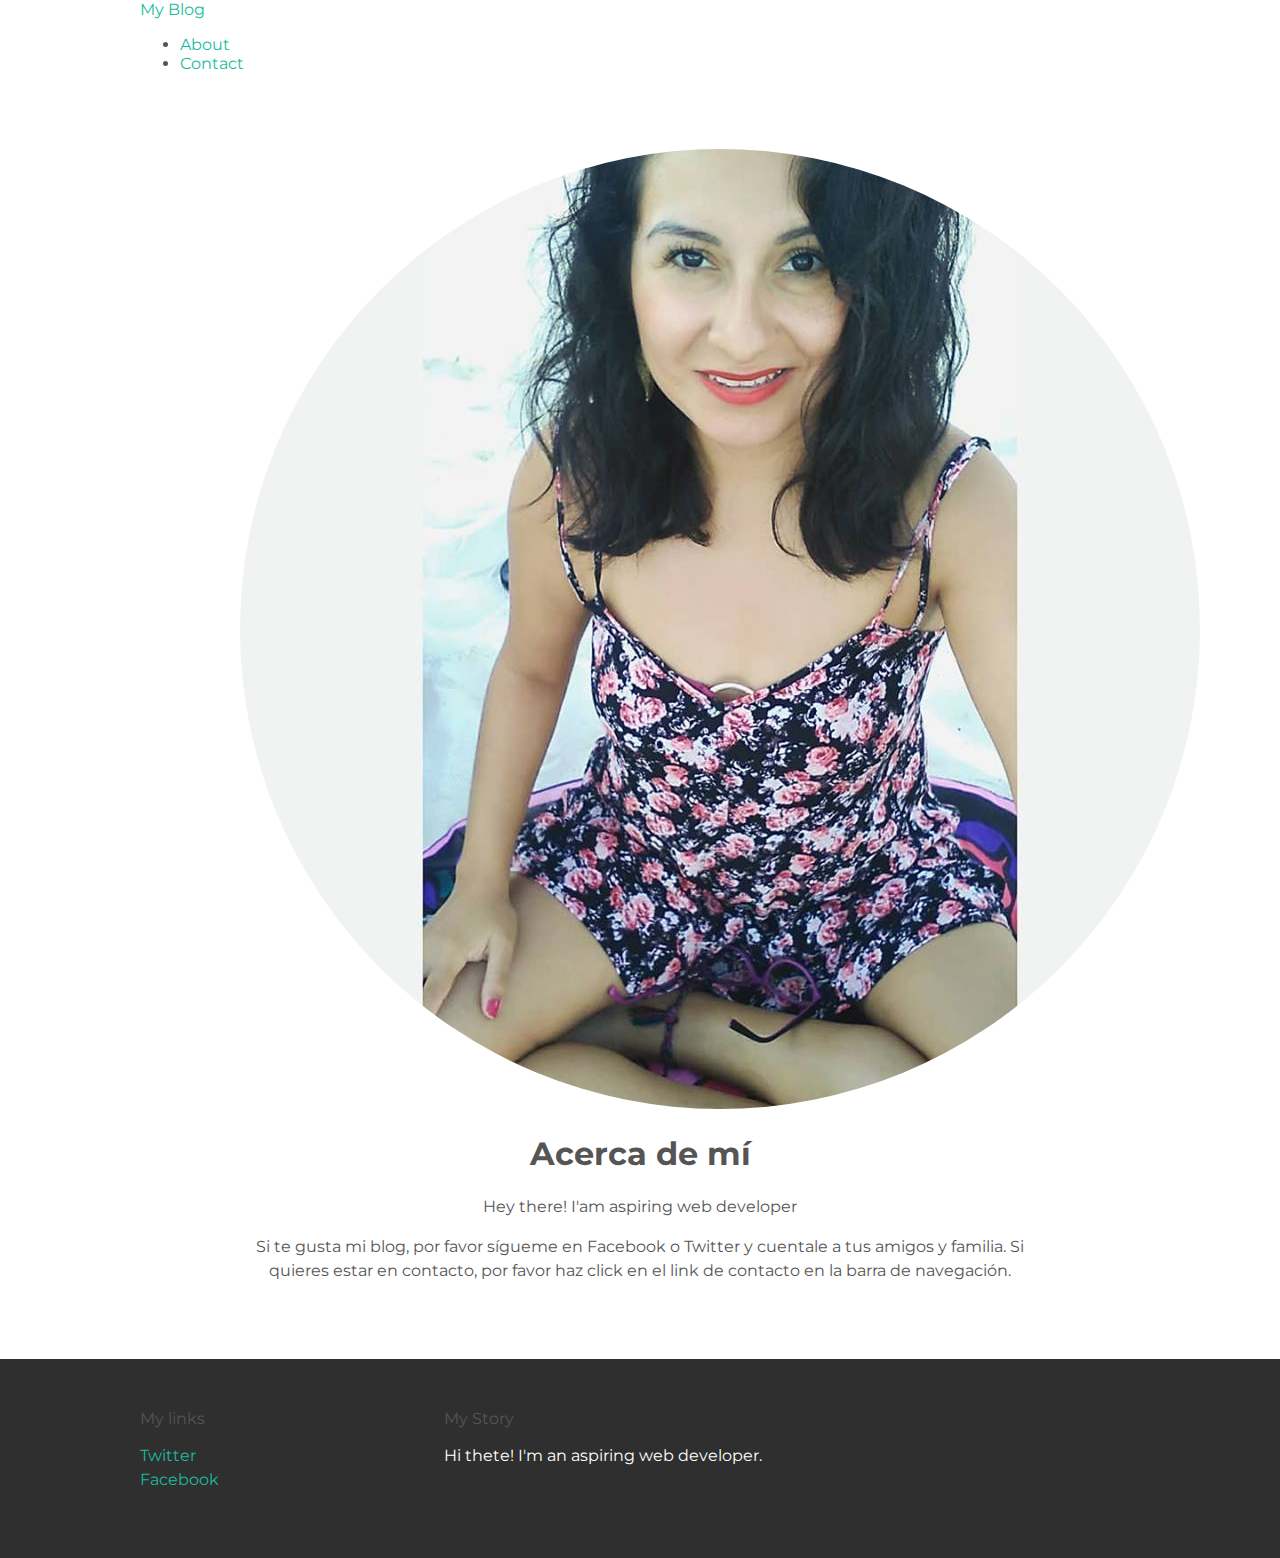
==== about.html @ 0a424dea "Add files via upload" ====
<!DOCTYPE html> 
<html>
<head>
    <title> My Blog </title>
     <link rel="stylesheet" type="text/css"
    href="style.css">
</head>
<body>
    <div <id="header">
        <div class="container">
            <a href="index.html">My Blog </a>
            <ul class="navbar-links">
                <li><a href="about.html">About</a></li>
                <li><a href="mailto:ivettekm@gmail.com">Contact</a></li>
            </ul>
        </div>
    </div>
    <div id="content">
        <div class="container">
            <div class="about">
                <div class="about-author">
    <img src="me.png">
</div>
    <h1 class="about-tittle">Acerca de mí</h1>
    <div class="about-content">
        <p>Hey there! I'am aspiring web developer</p>
        <p> Si te gusta mi blog, por favor sígueme en Facebook o Twitter y cuentale a tus amigos y familia. Si quieres estar en contacto, por favor haz click en el link de contacto en la barra de navegación.</p>
             </div>
        </div>
    </div>
    <div id="footer">
        <div class="container">
            <div class="column"
                <h4>My links</h4>
                <p>
                <a href="https://twitter.com/claudiosfora">Twitter</a>
                <br>
                <a href="https://facebook.com/ClauIvetteManzanero">Facebook</a>
                </p>
            </div>
            <div class="column"
            <h4>My Story</h4>
            <p> Hi thete! I'm an aspiring web developer. </p>
             </div> 
        </div>
    </div>
</div>
</body>
</html>
---- style.css ----
@import url(http://fonts.googleapis.com/css?family=Montserrat:400,700);
body {
    color: #555;
    margin: 0;

    font-family: 'Montserrat', sans-serif;
    }
#header {
    background-color: #1abc9c;
    height: 150px;
    line-height: 150px;
}
#header a {
    color: white;
    text-decoration: none;
    text-transform: uppercase;
    letter-spacing: 0.1em;
}
#header a:hover {
    color: #222;
}
#header-title {
    display: block; 
    float: left;
    font-size: 20px;
    font-weight: bold;
}
#header-nav {
    display: block;
    float: right;
    margin-top: 0;
}
#header-nav Li {
    display: inline;
    padding-left: 20px;
}
.container {
    max-width: 1000px;
    margin: 0 auto;
}
#footer {
    background-color: #2f2f2f;
    padding: 50px 0;
}
.column {
    min-width: 300px;
    display: inline-block;
    vertical-align: top;
}
#footer h4 {
    color: white;
    text-transform: uppercase;
    letter-spacing: 0.1em;
}
#footer p {
    color: white;
}
a {
    color: #1abc9c;
    text-decoration: none;
}
a:hover {
    color:#f6a623
}
.post {
    max-width: 800px;
    margin: 0 auto;
}
.post, .about {
    max-width: 800px;
    margin: 0 auto;
padding: 60px 0;
}
.post-author img {
    width: 50px;
    height: 50px;
    vertical-align: middle;
}
.post-author span{
    margin-left: 16px;
}
.post-date {
    color: #d2d2d2;

    font-size: 14px;
    font-weight: bold;
    text-transform: uppercase;
    letter-spacing: 0.1em;
 }
 h1, h2, h3, h4 {
     color: ·333;
 }
 p {
     line-height: 1.5;
 }
 .about {
     text-align: center;
 }
 .post-author img,
 .about-author img {
     border-radius: 50%;
 }
 .post-container:nth-child(even) {
     background-color: #f2f2f2;
 }
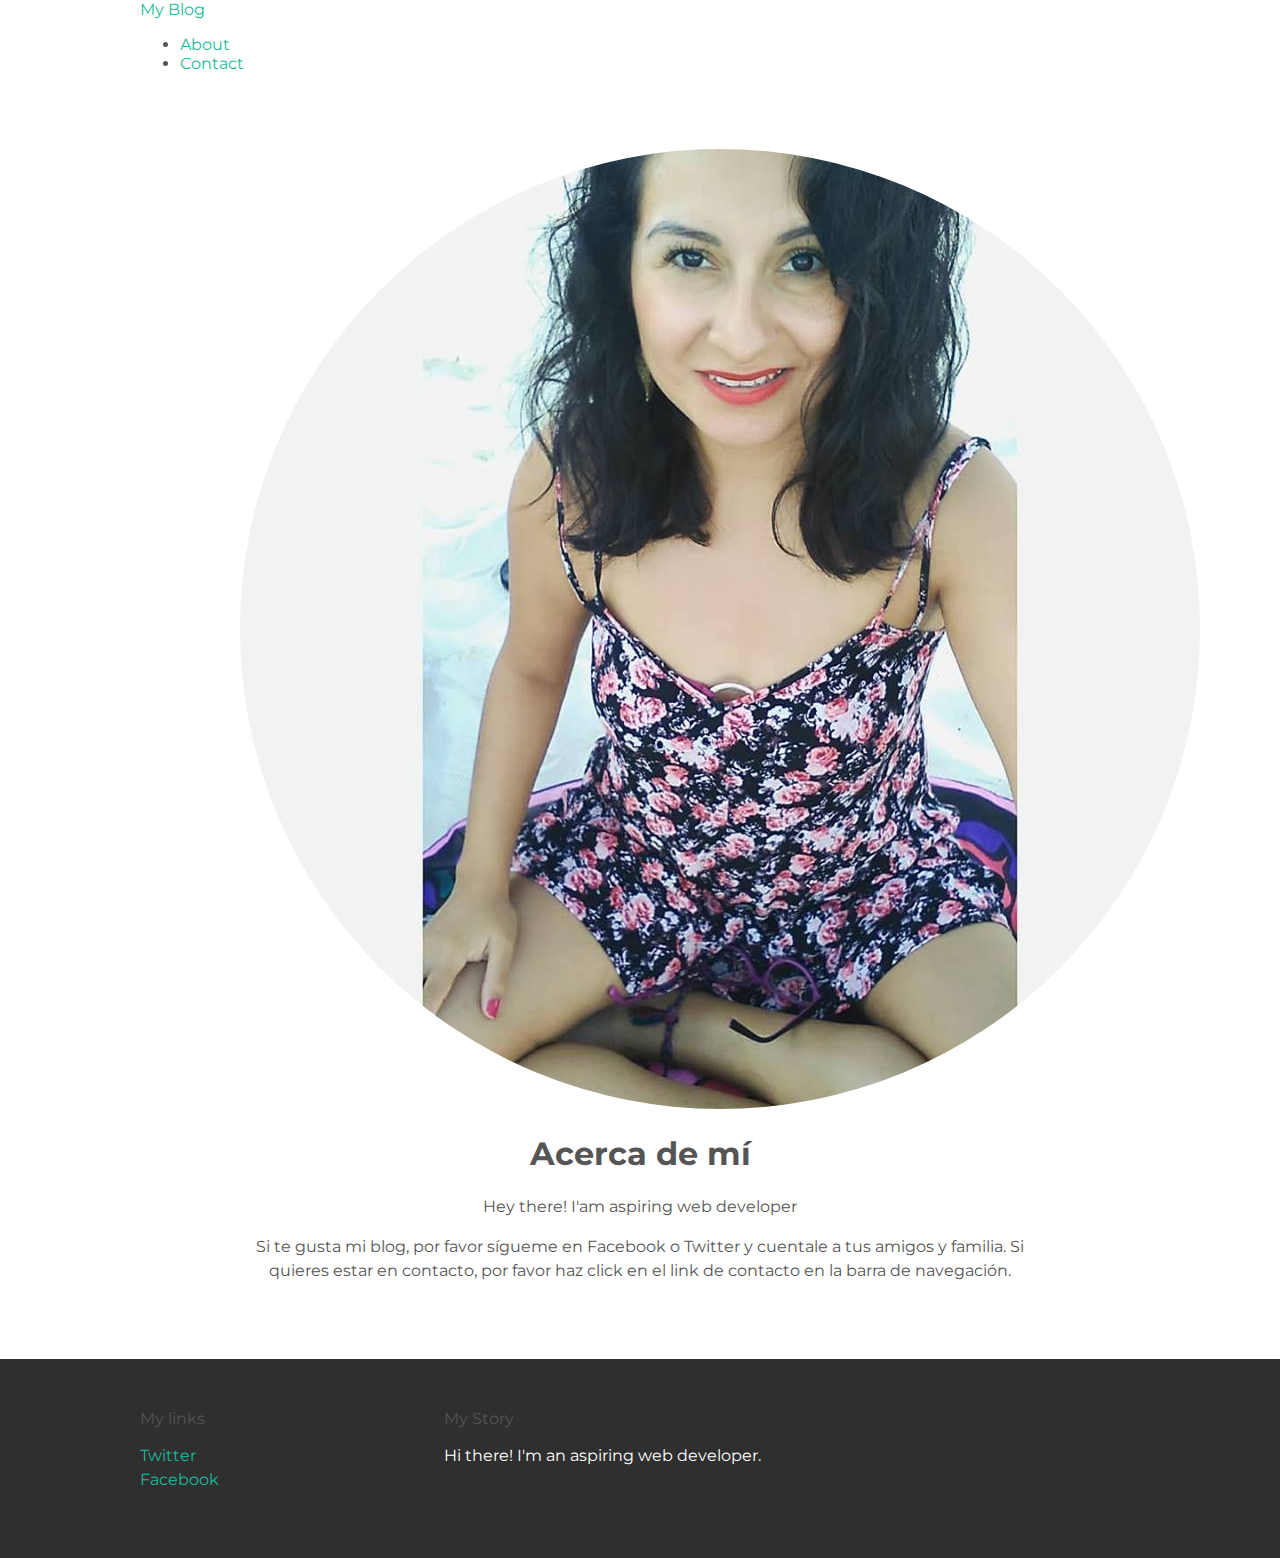
==== commit 7ca18680: "Add files via upload" ====
--- a/about.html
+++ b/about.html
@@ -40,7 +40,7 @@
             </div>
             <div class="column"
             <h4>My Story</h4>
-            <p> Hi thete! I'm an aspiring web developer. </p>
+            <p> Hi there! I'm an aspiring web developer. </p>
              </div> 
         </div>
     </div>
